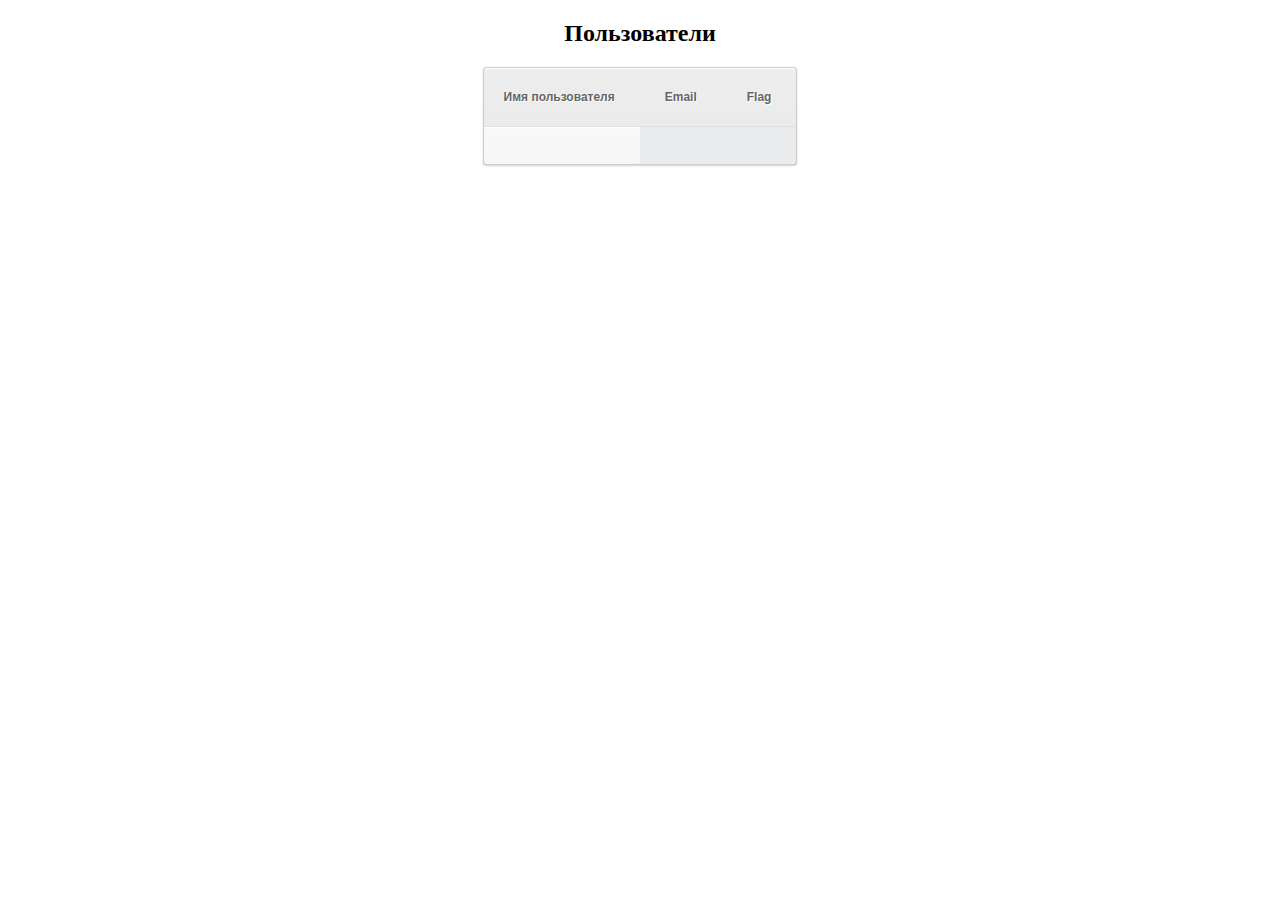
==== upload/src/main/webapp/WEB-INF/templates/results.html @ 9fc9e7e1 "everything is broken and nothing work. migration to another workplace" ====
<!DOCTYPE html>
<html lang="en" xmlns:th="http://www.w3.org/1999/xhtml">
<head>
  <meta charset="UTF-8">
  <title>Title</title>
  <link rel="stylesheet" type="text/css" media="all" href="../../css/tablestyle.css"
        th:href="@{/css/tablestyle.css}"/>
</head>
<body>
<div align="center">
  <h2>Пользователи</h2>
  <table align="center" class="simple-little-table" cellspacing='0'>
    <tr>
      <th>Имя пользователя</th>
      <th>Email</th>
      <th>Flag</th>
    </tr>
    <tr>
      <td></td>
    </tr>
  </table>

</div>
</body>
</html>
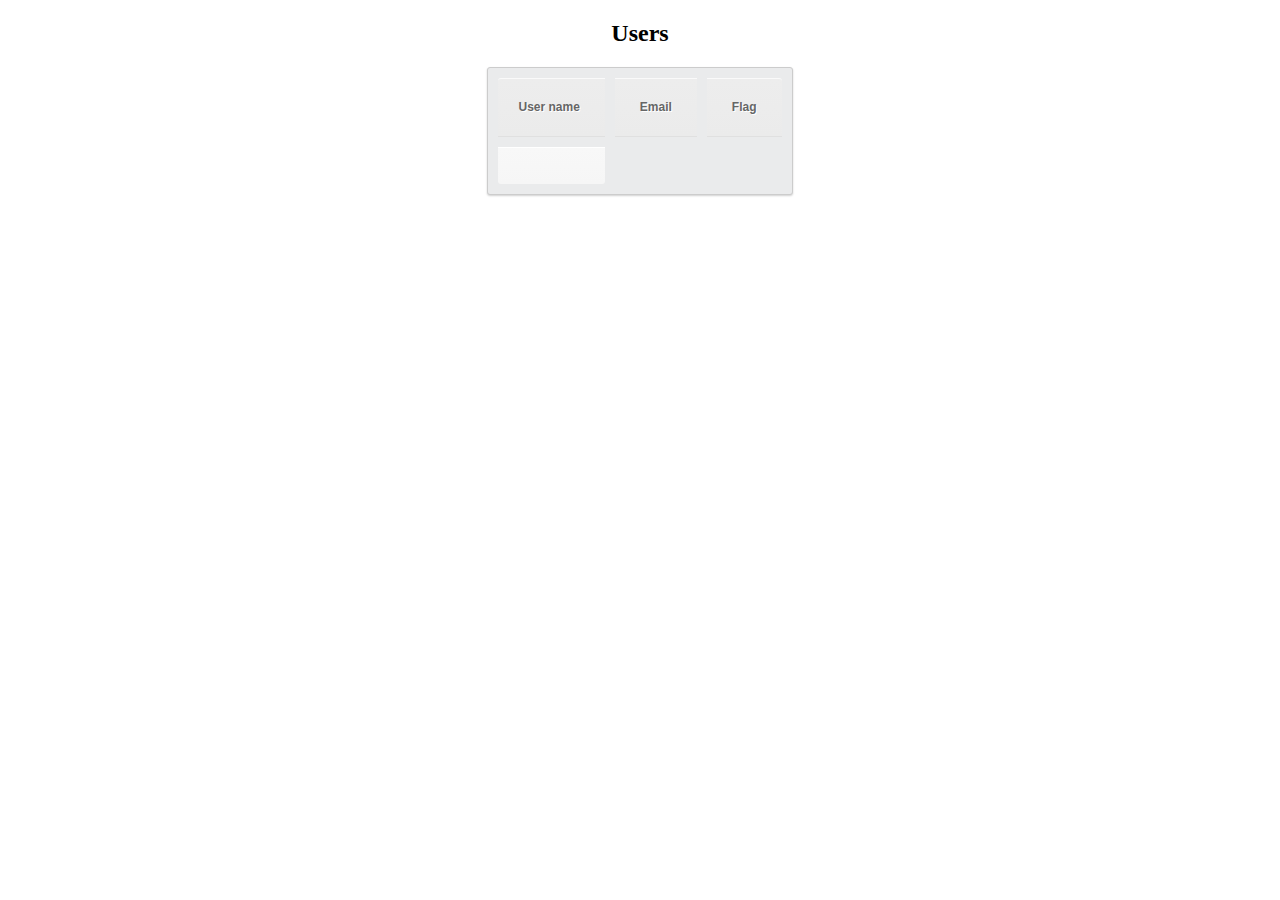
==== commit e4854b05: "add caster by stax" ====
--- a/upload/src/main/webapp/WEB-INF/templates/results.html
+++ b/upload/src/main/webapp/WEB-INF/templates/results.html
@@ -1,17 +1,17 @@
 <!DOCTYPE html>
-<html lang="en" xmlns:th="http://www.w3.org/1999/xhtml">
+<html xmlns:th="http://www.thymeleaf.org">
 <head>
-  <meta charset="UTF-8">
+  <meta http-equiv="Content-Type" content="text/html; charset=UTF-8"/>
   <title>Title</title>
   <link rel="stylesheet" type="text/css" media="all" href="../../css/tablestyle.css"
         th:href="@{/css/tablestyle.css}"/>
 </head>
 <body>
 <div align="center">
-  <h2>Пользователи</h2>
-  <table align="center" class="simple-little-table" cellspacing='0'>
+  <h2>Users</h2>
+  <table align="center" class="simple-little-table" cellspacing='10' cellpadding="1">
     <tr>
-      <th>Имя пользователя</th>
+      <th>User name</th>
       <th>Email</th>
       <th>Flag</th>
     </tr>
